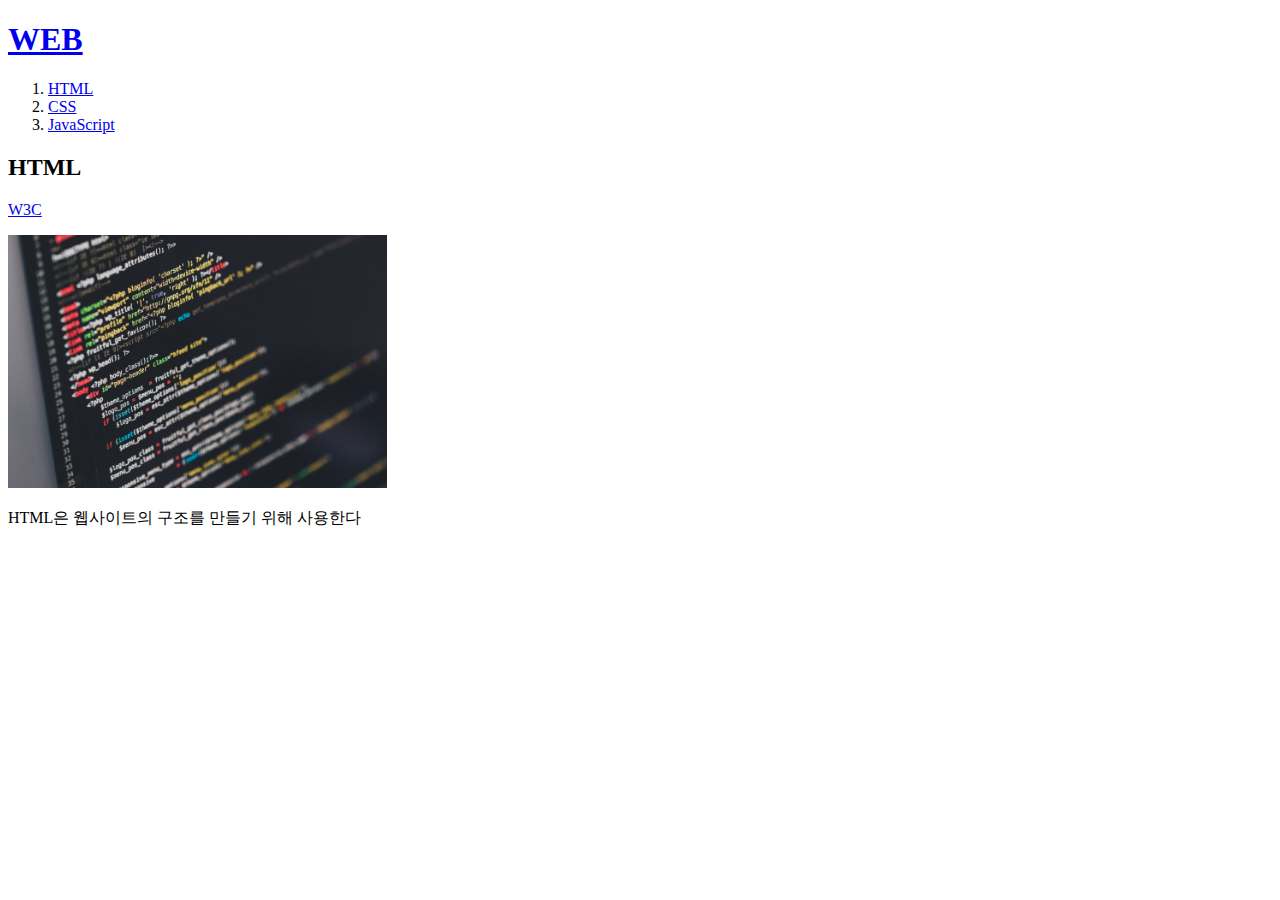
==== 1.html @ dc077094 "My First Website. v1" ====
<!DOCTYPE html>
<html>
<head>
  <title>web1 - html</title>
  <meta charset = "utf-8">
</head>

<body>
 <h1><a href = "index.html">WEB</h1>
 <ol>
   <li><a href = "1.html">HTML</a></li>
   <li><a href = "2.html">CSS</a></li>
   <li><a href = "3.html">JavaScript</a></li>
 </ol>
 <h2>HTML</h2>
 <p><a href = "https://www.w3.org/">W3C</a>
 <p><img src = "1이미지.jpg" width = "30%"></p>
 <p>HTML은 웹사이트의 구조를 만들기 위해 사용한다</p>
</body>
</html>
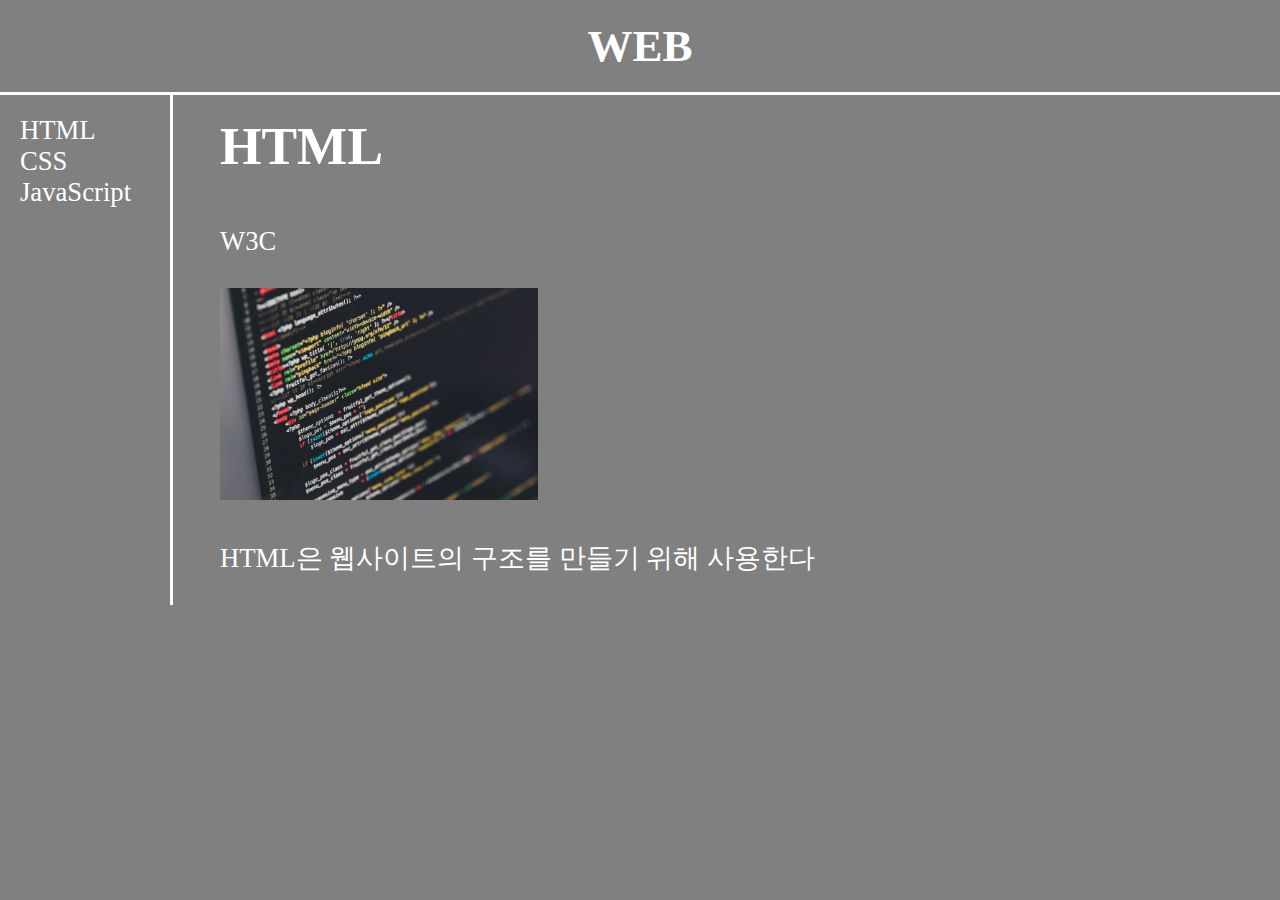
==== commit caf4aa54: "Add files via upload" ====
--- a/1.html
+++ b/1.html
@@ -3,18 +3,23 @@
 <head>
   <title>web1 - html</title>
   <meta charset = "utf-8">
+  <link rel = "stylesheet" href="style.css">
 </head>
 
 <body>
- <h1><a href = "index.html">WEB</h1>
- <ol>
+  <h1><a href = "index.html">WEB</a></h1>
+<div id="grid">
+  <ul>
    <li><a href = "1.html">HTML</a></li>
    <li><a href = "2.html">CSS</a></li>
    <li><a href = "3.html">JavaScript</a></li>
- </ol>
+ </ul>
+ <div id="article">
  <h2>HTML</h2>
  <p><a href = "https://www.w3.org/">W3C</a>
  <p><img src = "1이미지.jpg" width = "30%"></p>
  <p>HTML은 웹사이트의 구조를 만들기 위해 사용한다</p>
+</div>
+</div>
 </body>
 </html>
--- a/style.css
+++ b/style.css
@@ -0,0 +1,64 @@
+body{
+  margin:0;
+  background-color:gray;
+}
+a {
+  color:white;
+  text-decoration:none;
+}
+h1{
+  font-size:45px;
+  text-align:center;
+  margin:0;
+  padding:20px;
+  border-bottom:3px white solid;
+}
+h2{
+  font-size:40pt;
+  margin-top:20px;
+  font-family:"나눔고딕";
+}
+#grid{
+  display:grid;
+  grid-template-columns:150px 1fr;
+}
+#grid ul{
+  border-right:3px solid white;
+  width:100px;
+  margin:0;
+  padding:20px;
+  padding-right:50px;
+  font-size:20pt;
+  list-style:none;
+}
+#grid #article{
+  padding-left:70px;
+  font-family:"나눔고딕";
+  color:white;
+  text-align:left;
+}
+#grid #article p{
+  font-size:20pt;
+  margin-top:15px;
+  line-height:40px;
+}
+@media(max-width:800px){
+  #grid{
+    display:block;
+  }
+  #grid ul{
+    padding-left:0;
+    padding-right:0;
+    border-right:none;
+    width:auto;
+    text-align:center;
+  }
+  #grid p{
+    padding-right:50px;
+  }
+  h1{
+    border-bottom:none;
+    padding-left:0;
+    padding-right:0;
+  }
+}
